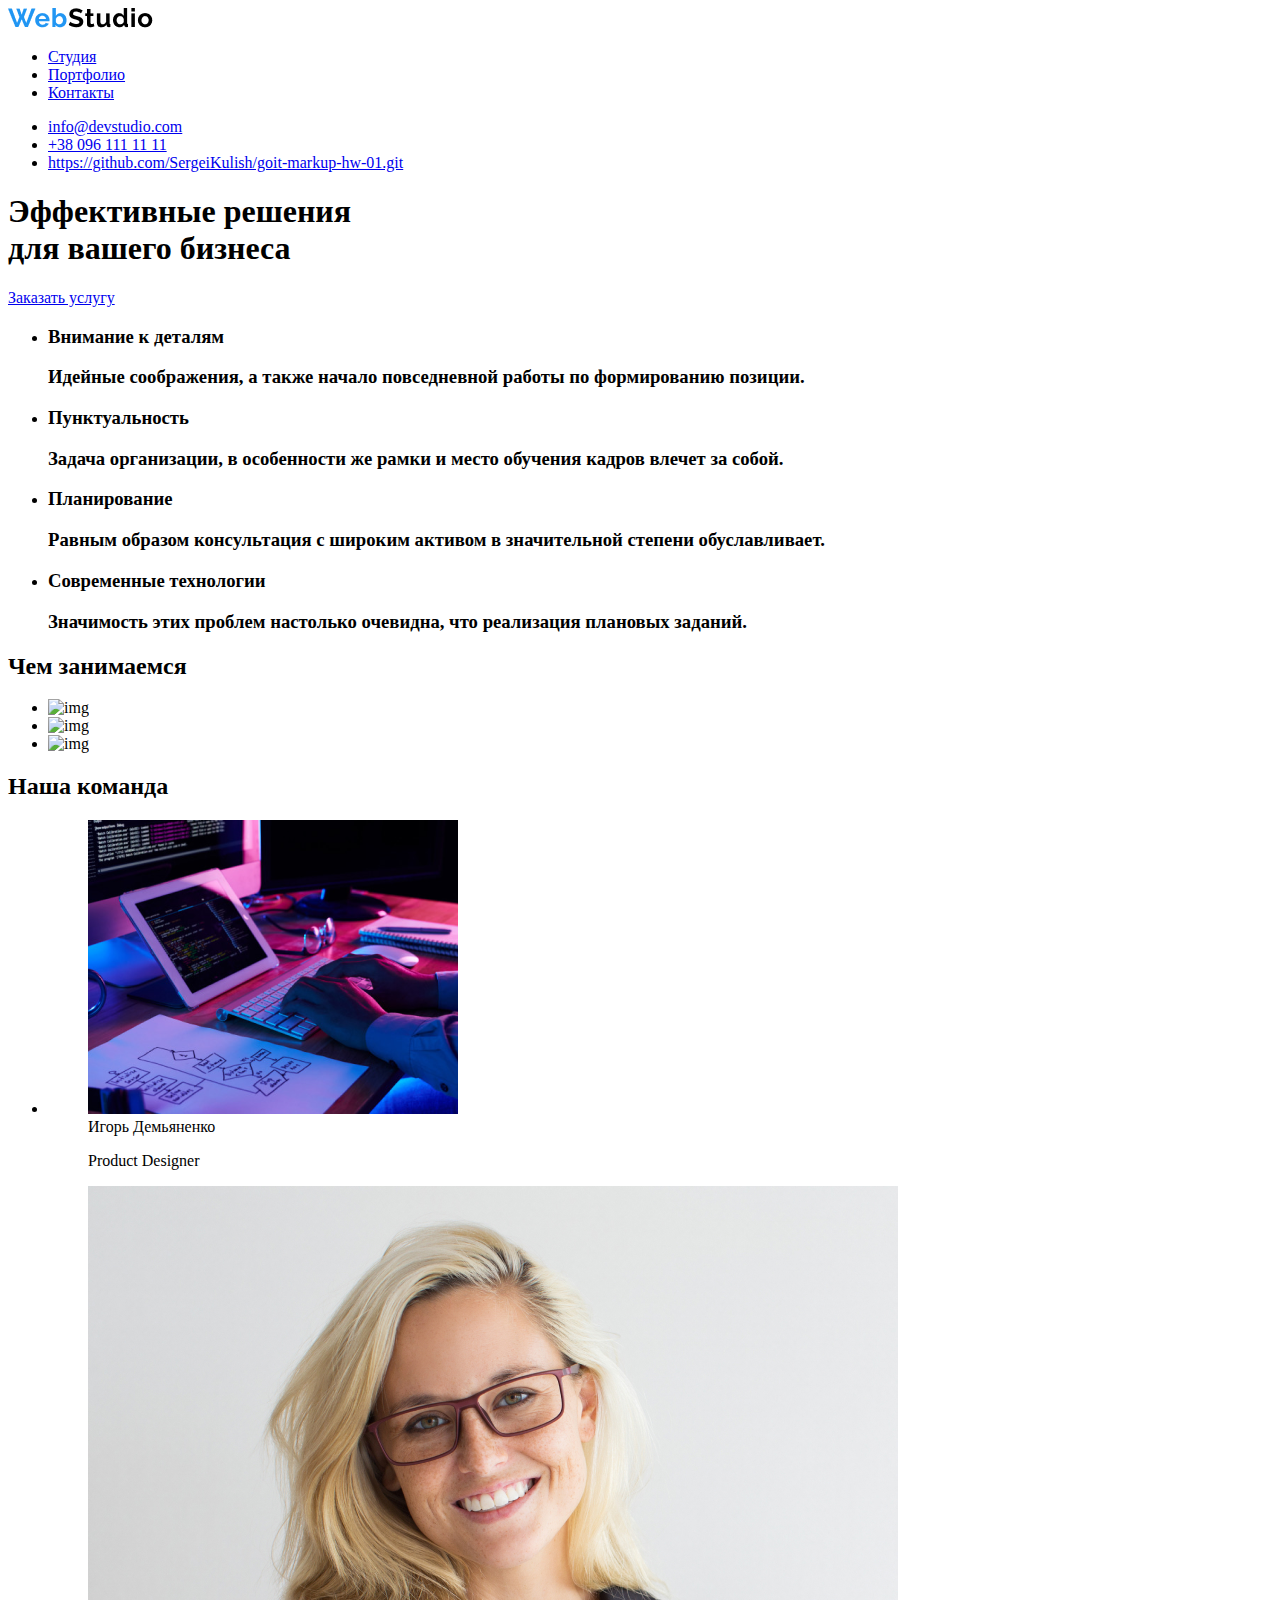
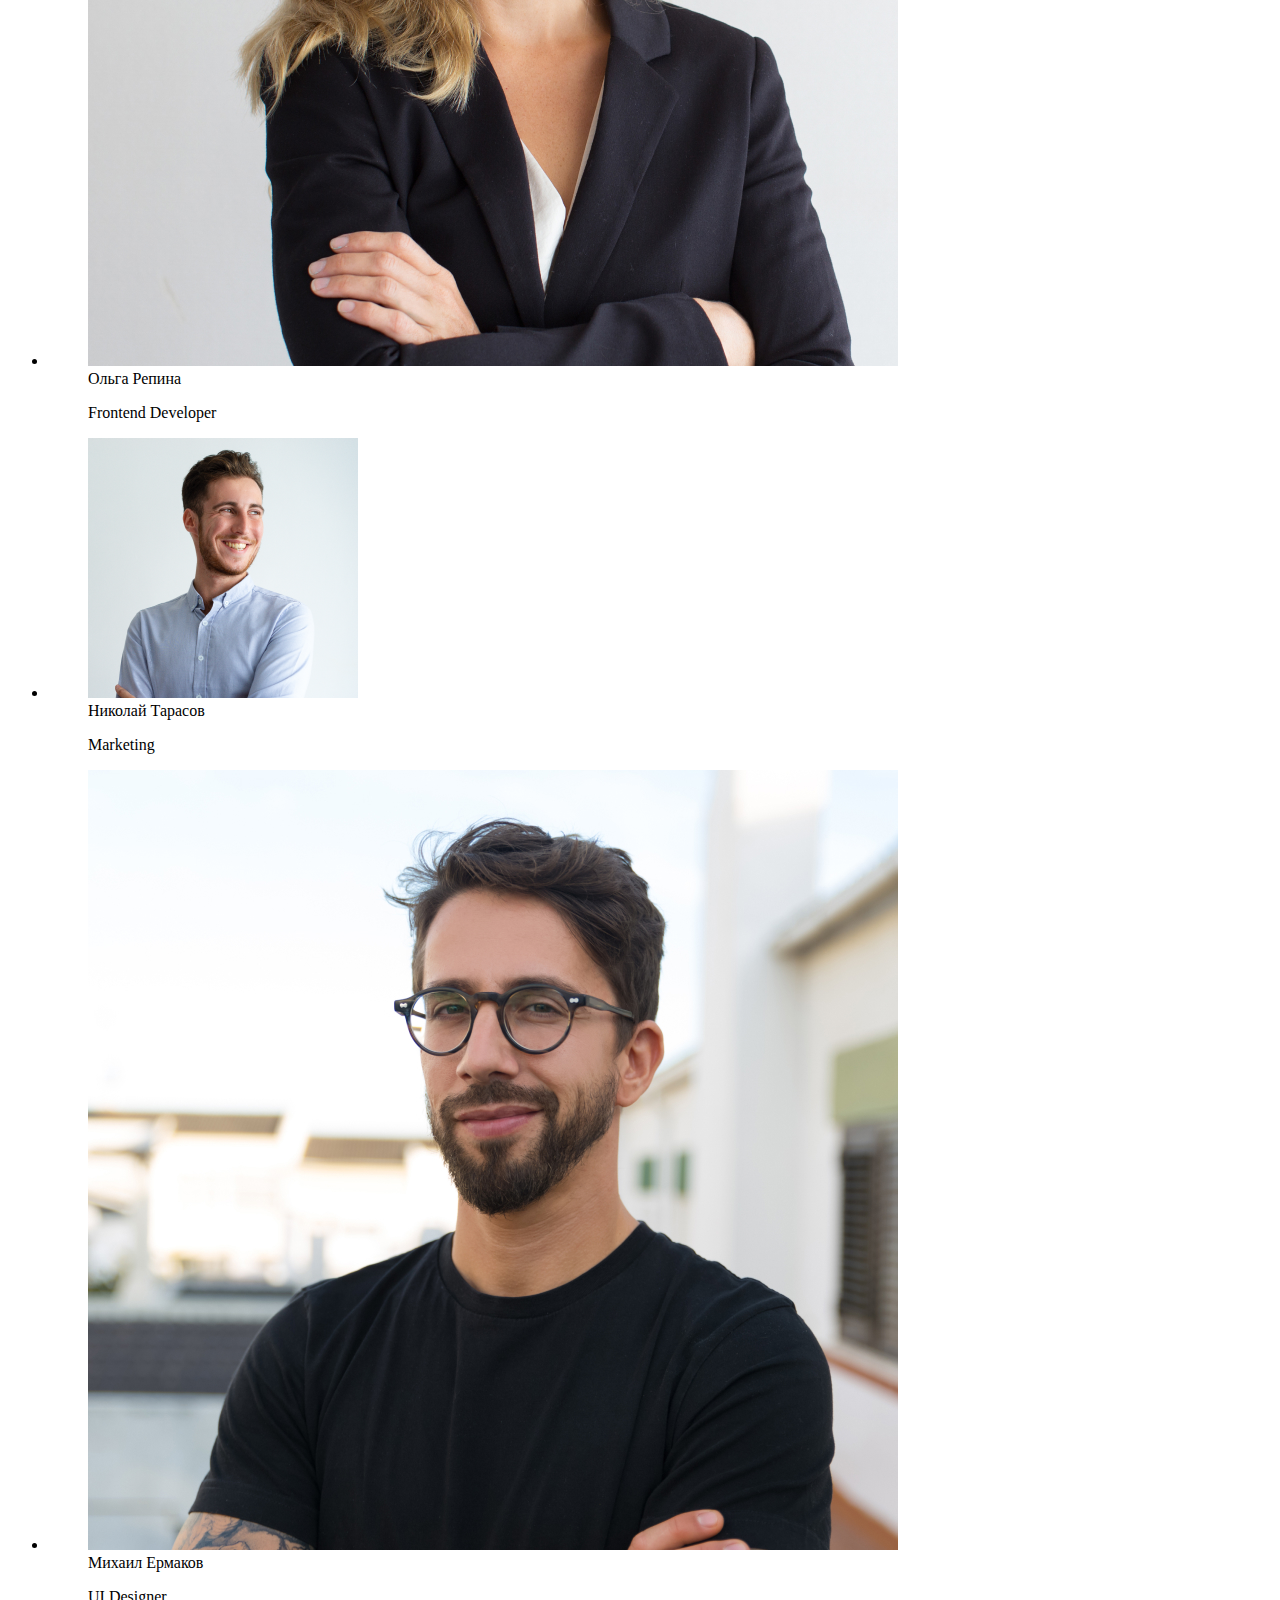
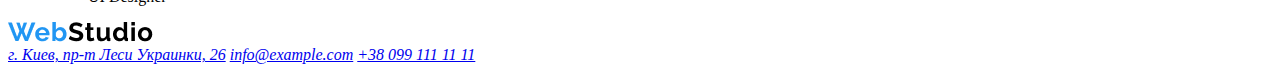
==== index.html @ 4ee45e64 "Сделал без добавления цвета" ====
<!DOCTYPE html>
<html lang="ru">

<head>
    <meta charset="UTF-8">
    <meta name="viewport" content="width=device-width, initial-scale=1.0">
    <title>Домашнее задание #1</title>
    <link rel="stylesheet" href="./css/style.css">
</head>
<body>
    <header>
        <nav>
            <a href="#">
            <img src="./image/logo-WebStudio.png" alt="WebStudio">
        </a>
            <ul>
                <li>
                    <a href="#">Студия</a>
                </li>
                <li>
                    <a href="./portfolio.html">Портфолио</a>
                </li>
                <li>
                    <a href="#">Контакты</a>
                </li>
            </ul>
        </nav>
        <ul>
            <li>
                <a href="#">info@devstudio.com</a>
            </li>
            <li>
                <a href="tel:">+38 096 111 11 11</a>
            </li>
            <li>
                <a href="GitHub Репозиторий">https://github.com/SergeiKulish/goit-markup-hw-01.git</a>
            </li>
        </ul>
    </header>
    <main>
        <section>
            <h1>Эффективные решения <br />
                для вашего бизнеса
            </h1>
            <a href="#">Заказать услугу</a>
        </section>
        <section>
            <ul>
                <li>
                    <h3>Внимание к деталям
                        <p>
                            Идейные соображения, а также начало повседневной работы по формированию позиции.
                        </p>
                    </h3>
                </li>
                <li>
                    <h3>Пунктуальность
                        <p>
                            Задача организации, в особенности же рамки и место обучения кадров влечет за собой.
                        </p>
                    </h3>
                </li>
                <li>
                    <h3>Планирование
                        <p>
                            Равным образом консультация с широким активом в значительной степени обуславливает.
                        </p>
                    </h3>
                </li>
                <li>
                    <h3>Современные технологии
                        <p>
                            Значимость этих проблем настолько очевидна, что реализация плановых заданий.
                        </p>
                    </h3>
                </li>
            </ul>
        <h2>Чем занимаемся
            </h2>
            <ul>
                <li>
                    <img src="#" alt="img">
                </li>
                <li>
                    <img src="#" alt="img">
                </li>
                <li>
                    <img src="#" alt="img">
                </li>
            </ul>
            </section>
        <section>
            <h2>
                Наша команда
            </h2>
            <ul>
                <li>
                    <figure>
                        <img src="./image/img-1.png" alt="Игорь Демьяненко">
                        <figcaption>Игорь Демьяненко</figcaption>
                        <p>Product Designer</p>
                    </figure>
                </li>
                <li>
                    <figure>
                        <img src="./image/img-2.jpg" alt="Ольга Репина">
                        <figcaption>Ольга Репина</figcaption>
                        <p>Frontend Developer</p>
                    </figure>
                </li>
                <li>
                    <figure>
                        <img src="./image/img-3.png" alt="Николай Тарасов">
                        <figcaption>Николай Тарасов</figcaption>
                        <p>Marketing</p>
                    </figure>
                </li>
                <li>
                    <figure>
                        <img src="./image/img-4.jpg" alt="Михаил Ермаков">
                        <figcaption>Михаил Ермаков</figcaption>
                        <p>UI Designer</p>
                    </figure>
                </li>
            </ul>
        </section>
    </main>
    <footer>
            <div>
                <a href="#">
                    <img src="./image/logo-WebStudio.png" alt="WebStudio">
                </a>
                <address>
                    <a href="#">г. Киев, пр-т Леси Украинки, 26</a>
                    <a href="mail:info@example.com">info@example.com</a>
                    <a href="tel:+38 099 111 11 11">+38 099 111 11 11</a>
                </address>
            </div>
    </footer>
</body>

</html>
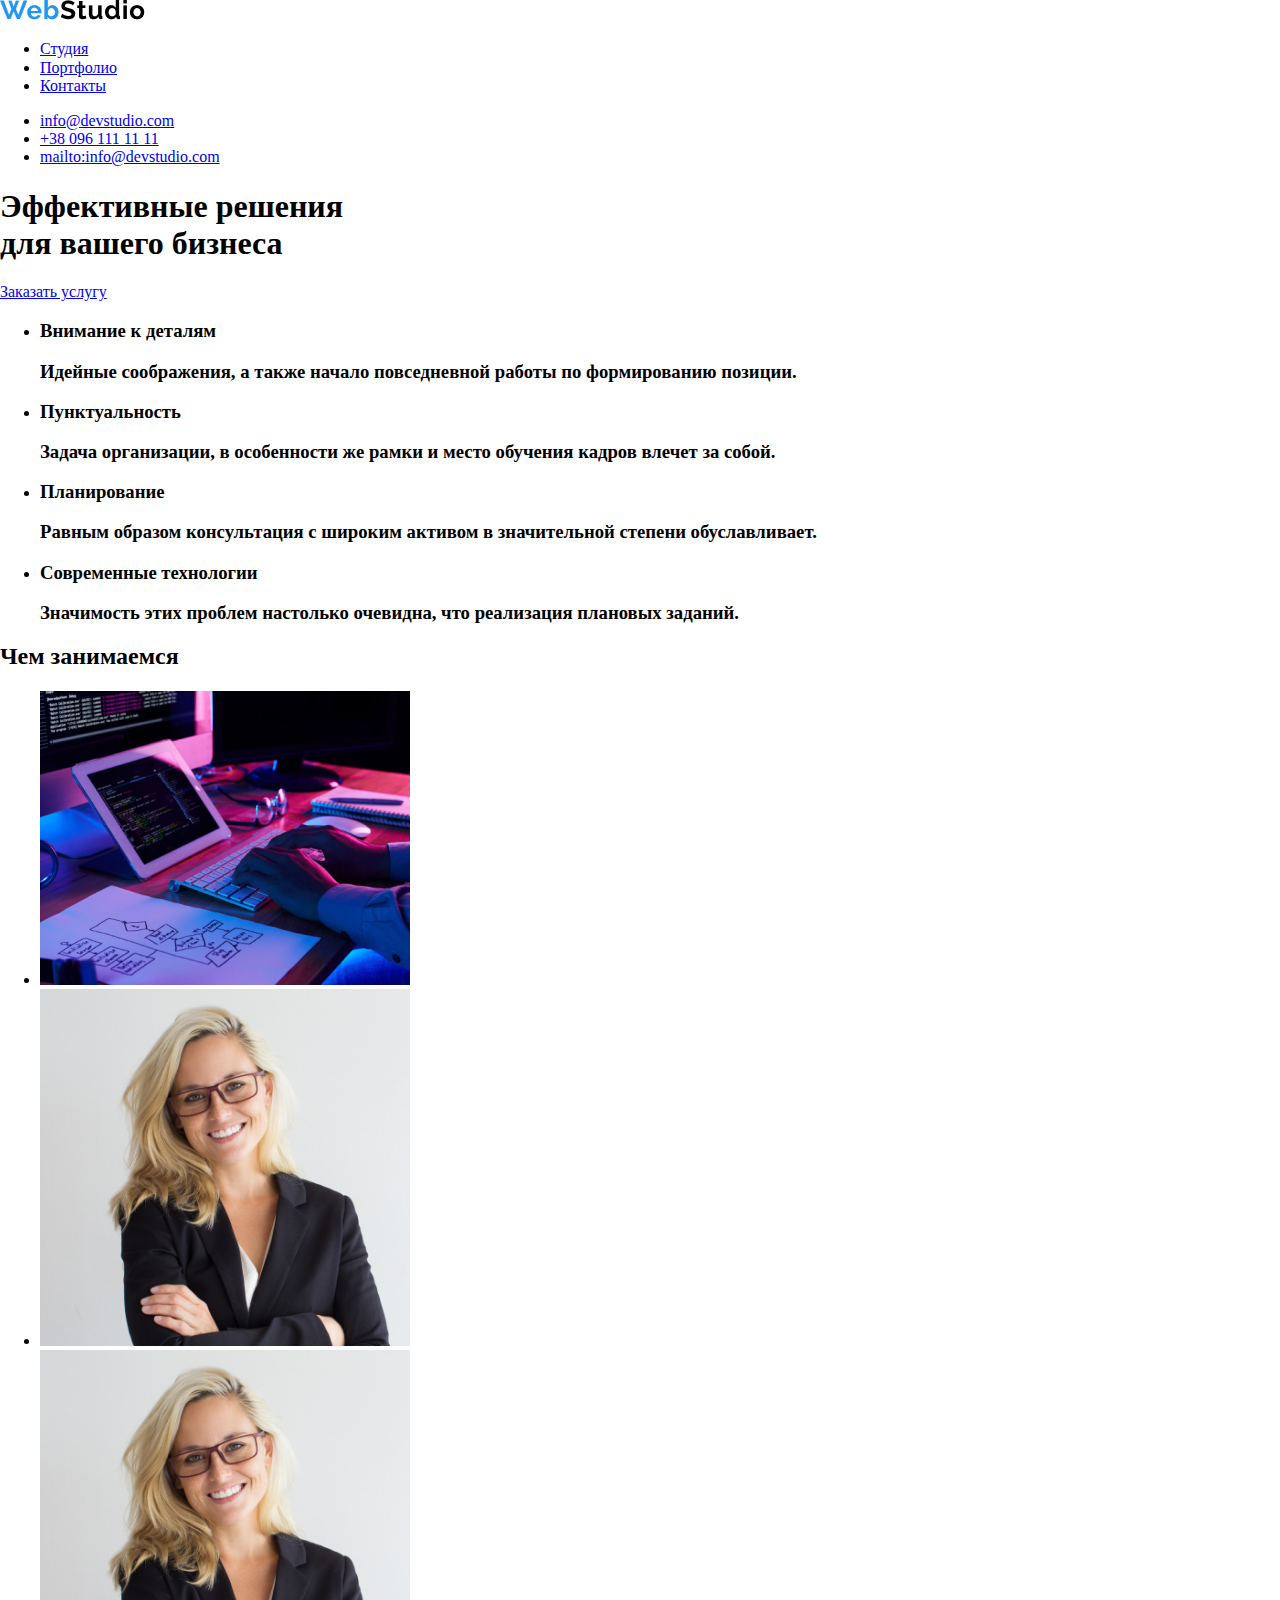
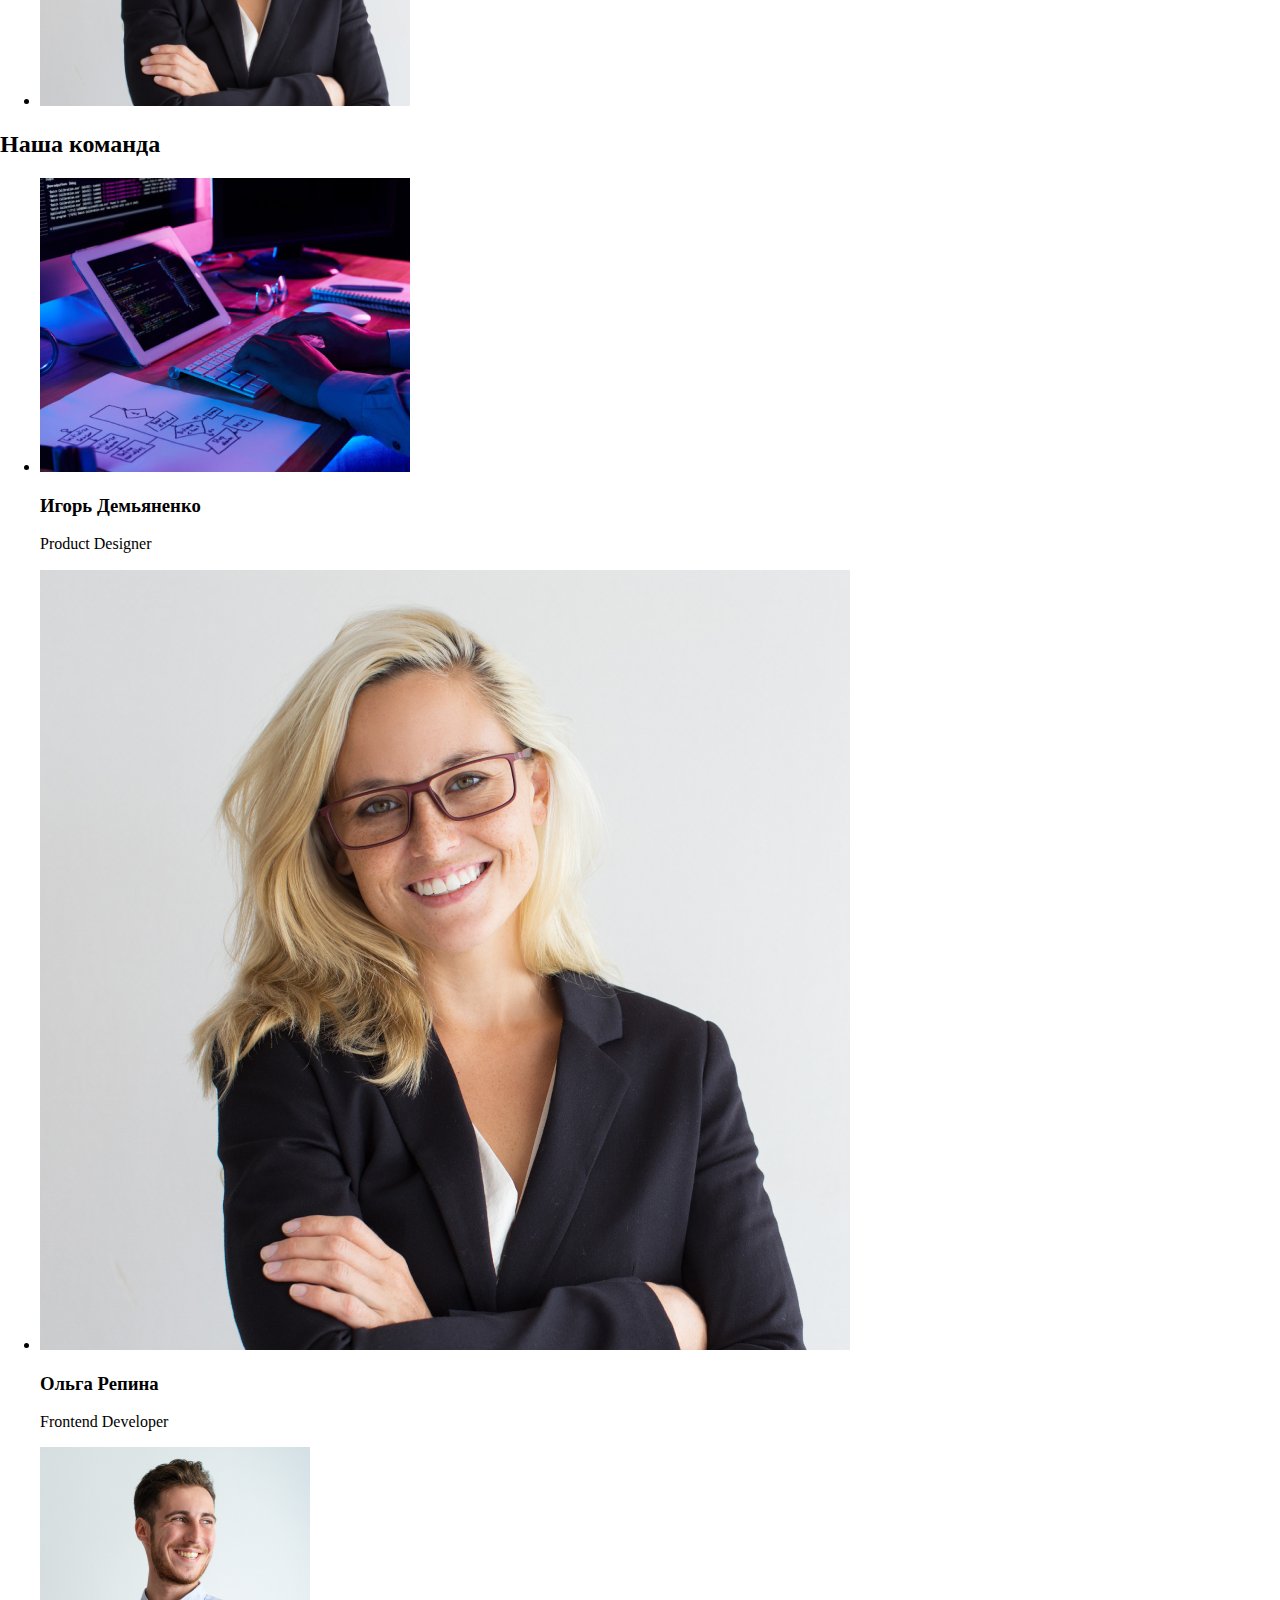
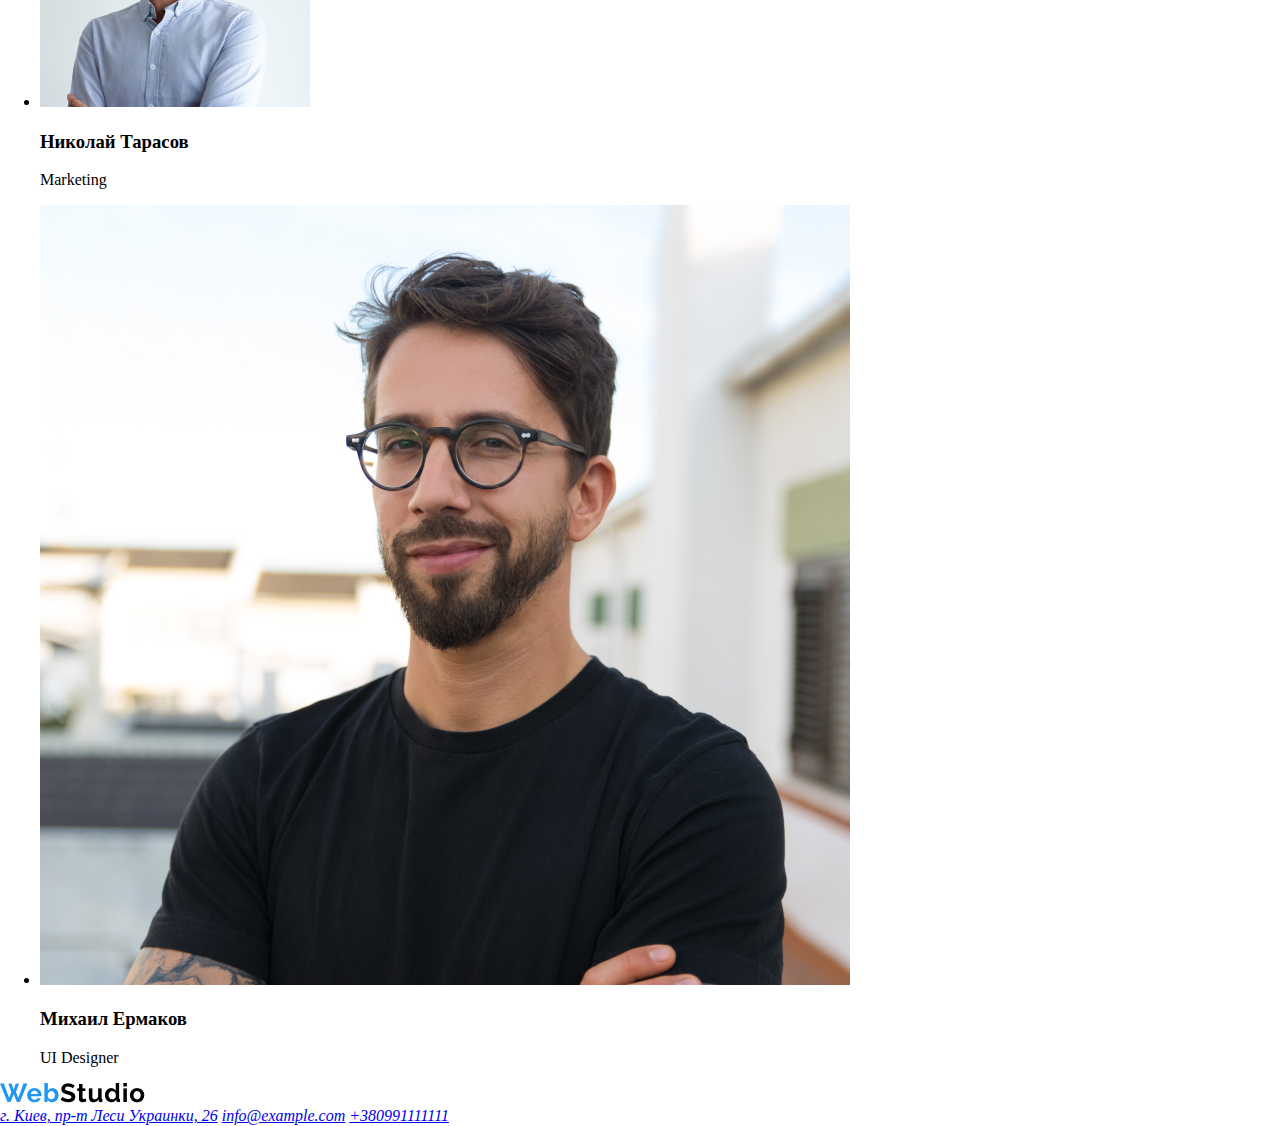
==== commit 6a09509f: "Добавил normalize ДЗ 2" ====
--- a/index.html
+++ b/index.html
@@ -4,7 +4,8 @@
 <head>
     <meta charset="UTF-8">
     <meta name="viewport" content="width=device-width, initial-scale=1.0">
-    <title>Домашнее задание #1</title>
+    <title>Студия</title>
+    <link rel="stylesheet" href="./css/modern-normalize.css">
     <link rel="stylesheet" href="./css/style.css">
 </head>
 <body>
@@ -30,10 +31,10 @@
                 <a href="#">info@devstudio.com</a>
             </li>
             <li>
-                <a href="tel:">+38 096 111 11 11</a>
+                <a href="tel:+38 096 111 11 11">+38 096 111 11 11</a>
             </li>
             <li>
-                <a href="GitHub Репозиторий">https://github.com/SergeiKulish/goit-markup-hw-01.git</a>
+                <a href="mailto:info@devstudio.com">mailto:info@devstudio.com</a>
             </li>
         </ul>
     </header>
@@ -45,6 +46,7 @@
             <a href="#">Заказать услугу</a>
         </section>
         <section>
+            <!-- <h2>Наши преимущества</h2> //-->
             <ul>
                 <li>
                     <h3>Внимание к деталям
@@ -79,13 +81,13 @@
             </h2>
             <ul>
                 <li>
-                    <img src="#" alt="img">
+                    <img src="./image/img-1.png" width="370px" alt="img">
                 </li>
                 <li>
-                    <img src="#" alt="img">
+                    <img src="./image/img-2.jpg" width="370px" alt="img">
                 </li>
                 <li>
-                    <img src="#" alt="img">
+                    <img src="./image/img-2.jpg" width="370px" alt="img">
                 </li>
             </ul>
             </section>
@@ -95,47 +97,37 @@
             </h2>
             <ul>
                 <li>
-                    <figure>
                         <img src="./image/img-1.png" alt="Игорь Демьяненко">
-                        <figcaption>Игорь Демьяненко</figcaption>
+                        <h3>Игорь Демьяненко</h3>
                         <p>Product Designer</p>
-                    </figure>
                 </li>
                 <li>
-                    <figure>
                         <img src="./image/img-2.jpg" alt="Ольга Репина">
-                        <figcaption>Ольга Репина</figcaption>
+                        <h3>Ольга Репина</h3>
                         <p>Frontend Developer</p>
-                    </figure>
                 </li>
                 <li>
-                    <figure>
                         <img src="./image/img-3.png" alt="Николай Тарасов">
-                        <figcaption>Николай Тарасов</figcaption>
+                        <h3>Николай Тарасов</h3>
                         <p>Marketing</p>
-                    </figure>
                 </li>
                 <li>
-                    <figure>
                         <img src="./image/img-4.jpg" alt="Михаил Ермаков">
-                        <figcaption>Михаил Ермаков</figcaption>
+                        <h3>Михаил Ермаков</h3>
                         <p>UI Designer</p>
-                    </figure>
                 </li>
             </ul>
         </section>
     </main>
     <footer>
-            <div>
                 <a href="#">
                     <img src="./image/logo-WebStudio.png" alt="WebStudio">
                 </a>
                 <address>
                     <a href="#">г. Киев, пр-т Леси Украинки, 26</a>
-                    <a href="mail:info@example.com">info@example.com</a>
-                    <a href="tel:+38 099 111 11 11">+38 099 111 11 11</a>
+                    <a href="mailto:info@example.com">info@example.com</a>
+                    <a href="tel:+380991111111">+380991111111</a>
                 </address>
-            </div>
     </footer>
 </body>
 
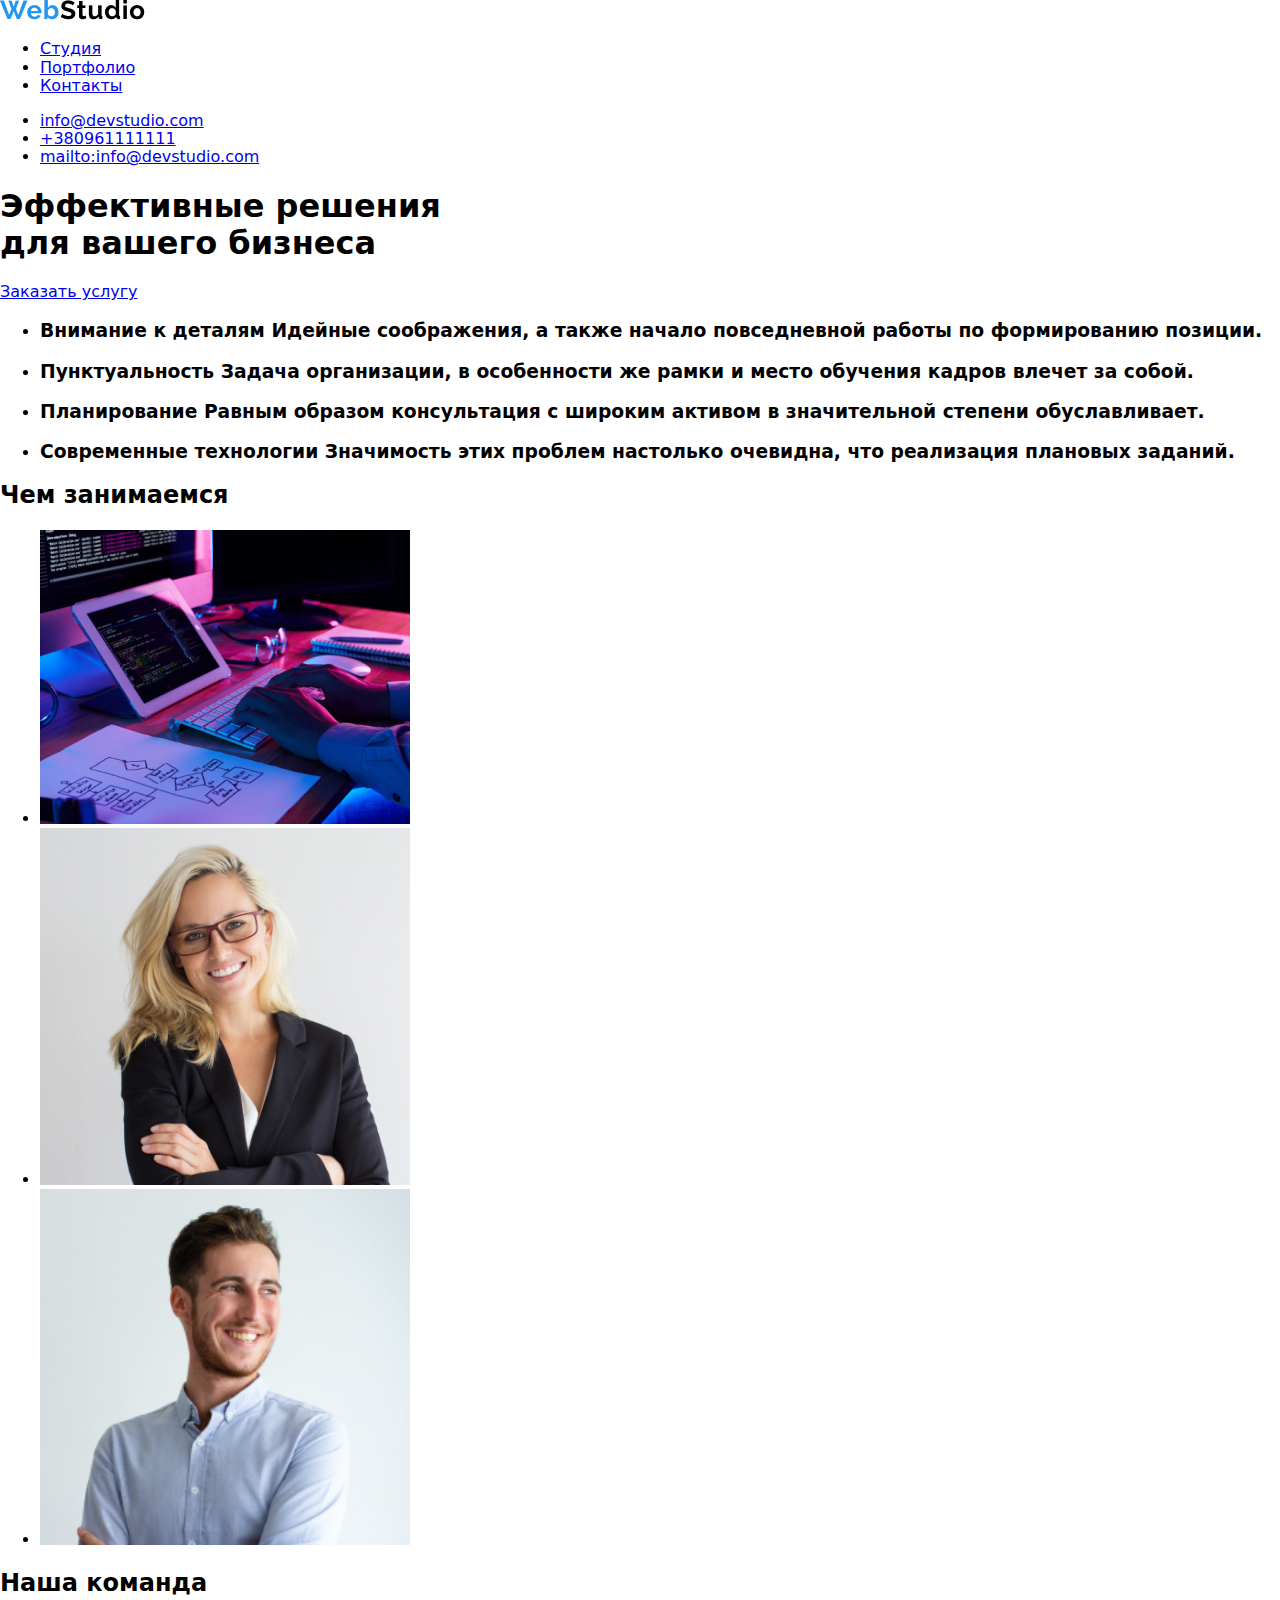
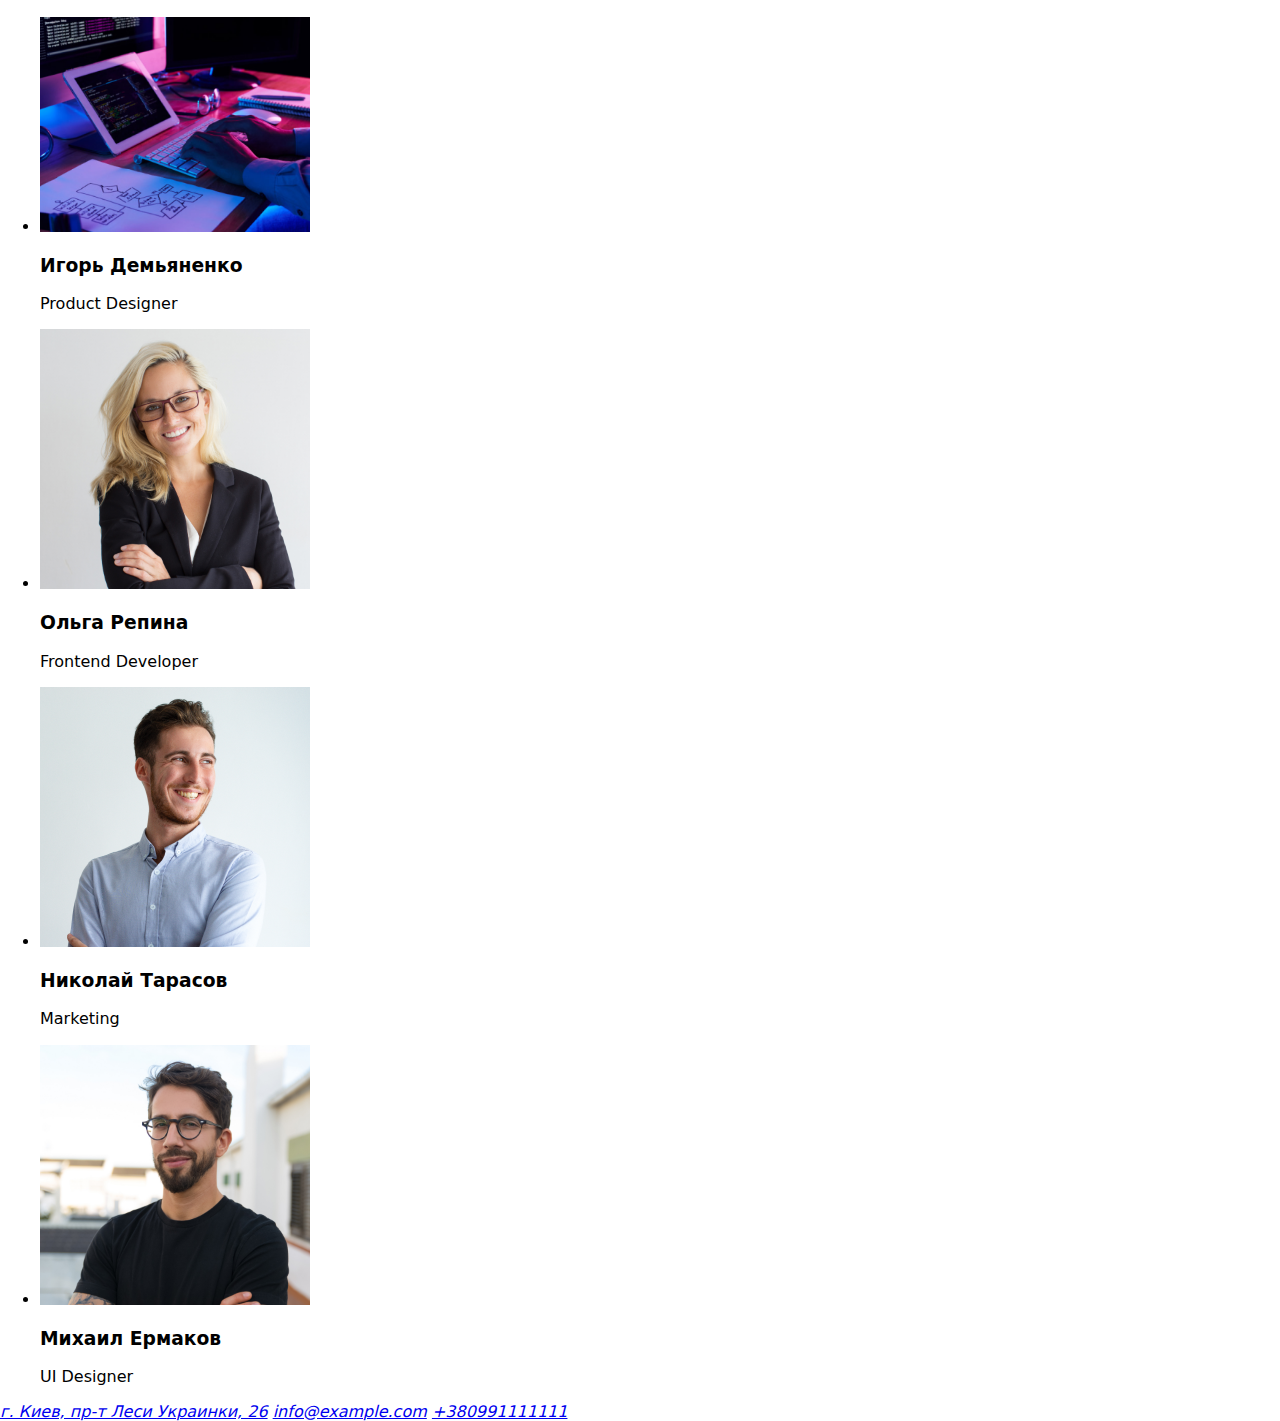
==== commit ff7645c4: "Закончил без визуализации" ====
--- a/index.html
+++ b/index.html
@@ -7,6 +7,7 @@
     <title>Студия</title>
     <link rel="stylesheet" href="./css/modern-normalize.css">
     <link rel="stylesheet" href="./css/style.css">
+    <link rel="stylesheet" href="./css/variables.css">
 </head>
 <body>
     <header>
@@ -16,10 +17,10 @@
         </a>
             <ul>
                 <li>
-                    <a href="#">Студия</a>
+                    <a href="http://127.0.0.1:5501/index.html">Студия</a>
                 </li>
                 <li>
-                    <a href="./portfolio.html">Портфолио</a>
+                    <a href="http://127.0.0.1:5501/portfolio.html">Портфолио</a>
                 </li>
                 <li>
                     <a href="#">Контакты</a>
@@ -31,7 +32,7 @@
                 <a href="#">info@devstudio.com</a>
             </li>
             <li>
-                <a href="tel:+38 096 111 11 11">+38 096 111 11 11</a>
+                <a href="tel:+380961111111">+380961111111</a>
             </li>
             <li>
                 <a href="mailto:info@devstudio.com">mailto:info@devstudio.com</a>
@@ -50,30 +51,22 @@
             <ul>
                 <li>
                     <h3>Внимание к деталям
-                        <p>
                             Идейные соображения, а также начало повседневной работы по формированию позиции.
-                        </p>
                     </h3>
                 </li>
                 <li>
                     <h3>Пунктуальность
-                        <p>
                             Задача организации, в особенности же рамки и место обучения кадров влечет за собой.
-                        </p>
                     </h3>
                 </li>
                 <li>
                     <h3>Планирование
-                        <p>
                             Равным образом консультация с широким активом в значительной степени обуславливает.
-                        </p>
                     </h3>
                 </li>
                 <li>
                     <h3>Современные технологии
-                        <p>
                             Значимость этих проблем настолько очевидна, что реализация плановых заданий.
-                        </p>
                     </h3>
                 </li>
             </ul>
@@ -81,13 +74,13 @@
             </h2>
             <ul>
                 <li>
-                    <img src="./image/img-1.png" width="370px" alt="img">
+                    <img src="./image/img-1.png" alt="img" width="370">
                 </li>
                 <li>
-                    <img src="./image/img-2.jpg" width="370px" alt="img">
+                    <img src="./image/img-2.jpg" alt="img" width="370">
                 </li>
                 <li>
-                    <img src="./image/img-2.jpg" width="370px" alt="img">
+                    <img src="./image/img-3.png"  alt="img" width="370">
                 </li>
             </ul>
             </section>
@@ -97,22 +90,22 @@
             </h2>
             <ul>
                 <li>
-                        <img src="./image/img-1.png" alt="Игорь Демьяненко">
+                        <img src="./image/img-1.png" alt="Игорь Демьяненко" width="270">
                         <h3>Игорь Демьяненко</h3>
                         <p>Product Designer</p>
                 </li>
                 <li>
-                        <img src="./image/img-2.jpg" alt="Ольга Репина">
+                        <img src="./image/img-2.jpg" alt="Ольга Репина" width="270">
                         <h3>Ольга Репина</h3>
                         <p>Frontend Developer</p>
                 </li>
                 <li>
-                        <img src="./image/img-3.png" alt="Николай Тарасов">
+                        <img src="./image/img-3.png" alt="Николай Тарасов" width="270">
                         <h3>Николай Тарасов</h3>
                         <p>Marketing</p>
                 </li>
                 <li>
-                        <img src="./image/img-4.jpg" alt="Михаил Ермаков">
+                        <img src="./image/img-4.jpg" alt="Михаил Ермаков" width="270">
                         <h3>Михаил Ермаков</h3>
                         <p>UI Designer</p>
                 </li>
@@ -121,7 +114,6 @@
     </main>
     <footer>
                 <a href="#">
-                    <img src="./image/logo-WebStudio.png" alt="WebStudio">
                 </a>
                 <address>
                     <a href="#">г. Киев, пр-т Леси Украинки, 26</a>
--- a/css/variables.css
+++ b/css/variables.css
@@ -0,0 +1,10 @@
+:root{
+
+     --blue-text: rgba(33, 150, 243, 1);
+     --black-text: rgba(33, 33, 33, 1);
+     --grey-text: rgba(117, 117, 117, 1);
+     --white-text: rgba(255, 255, 255, 1);
+     --grey-text-op06: rgba(255, 255, 255, 0.6);
+     --back-darck-grey: rgba(47, 48, 58, 1);
+     --back-light-grey: rgba(245, 244, 250, 1);
+}
